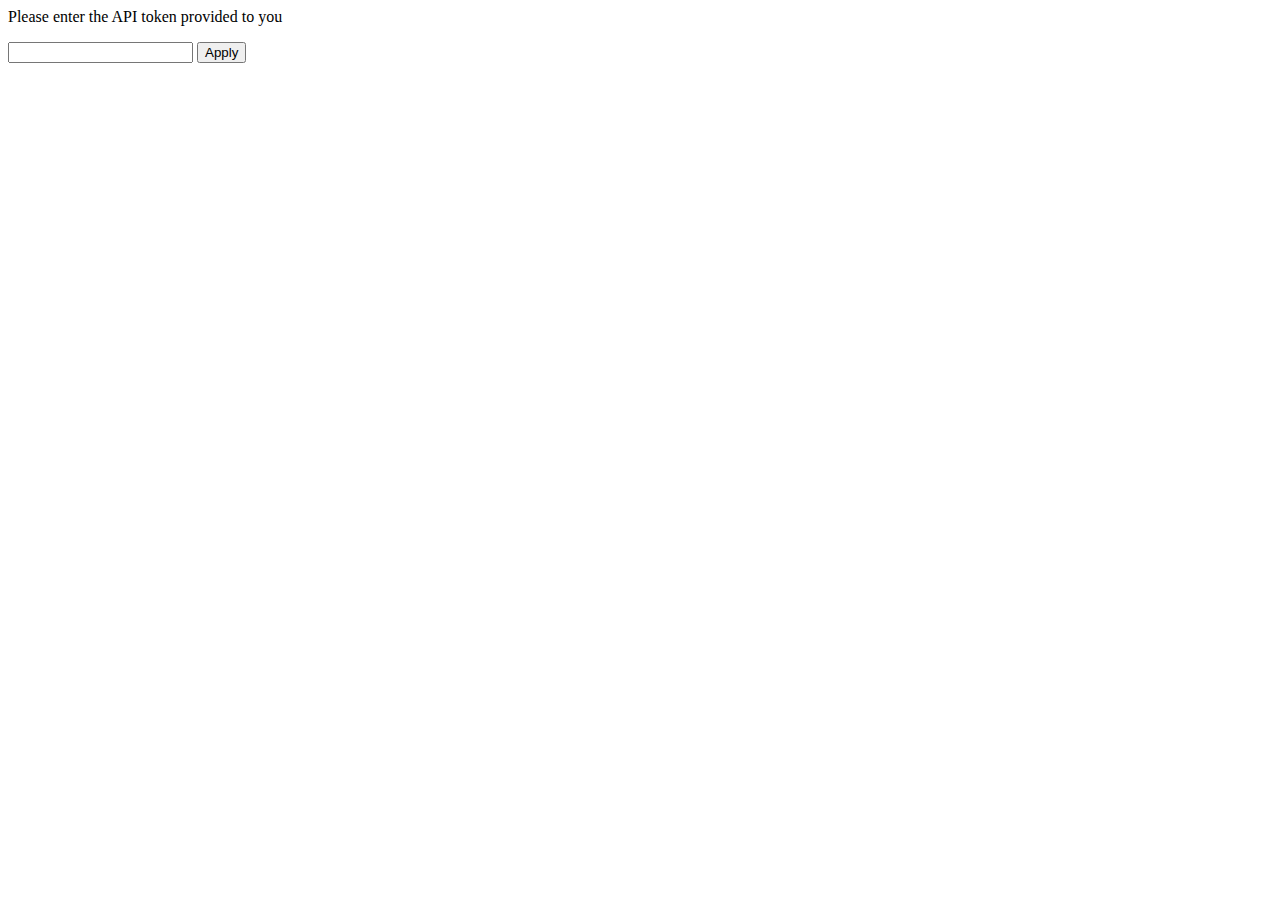
==== poker-server/static/index.html @ 4e3a2e68 "Changed auth to use cookie instead of header Closes #4" ====
<html>
    <title>Login</title>
    <p>Please enter the API token provided to you</p>
    <input id="keyinput" type=text>
    <input type="button" value="Apply" onclick="set_api()">
    <script>
        function set_api() {
            let date = new Date();
            date.setTime(date.getTime() + (999999 * 24 * 60 * 60 * 1000));
            const expires = "expires=" + date.toUTCString();
            document.cookie =  "api-key=" + document.getElementById("keyinput").value + "; " + expires + "; path=/;SameSite=Strict";
            document.location = "/"
        }
    </script>
</html>
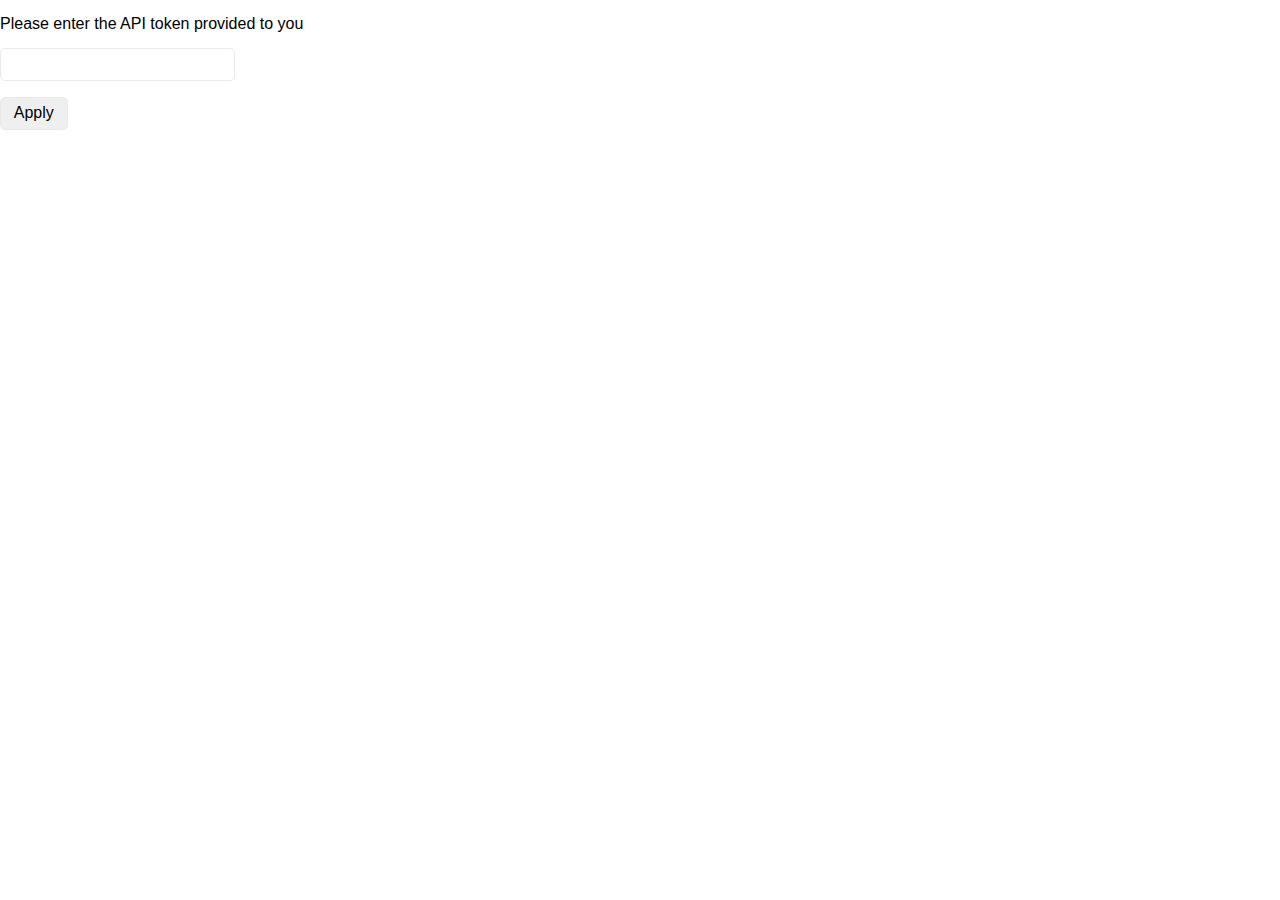
==== commit 843e99e2: "Add mvp.css References #7" ====
--- a/poker-server/static/index.html
+++ b/poker-server/static/index.html
@@ -1,15 +1,19 @@
 <html>
-    <title>Login</title>
-    <p>Please enter the API token provided to you</p>
-    <input id="keyinput" type=text>
-    <input type="button" value="Apply" onclick="set_api()">
-    <script>
+    <head><link rel="stylesheet" href="mvp.css" />
+        <title>Login</title>
+    </head>
+    <body>
+        <p>Please enter the API token provided to you</p>
+        <input id="keyinput" type=text>
+        <input type="button" value="Apply" onclick="set_api()">
+        <script>
         function set_api() {
-            let date = new Date();
-            date.setTime(date.getTime() + (999999 * 24 * 60 * 60 * 1000));
-            const expires = "expires=" + date.toUTCString();
-            document.cookie =  "api-key=" + document.getElementById("keyinput").value + "; " + expires + "; path=/;SameSite=Strict";
-            document.location = "/"
+        let date = new Date();
+        date.setTime(date.getTime() + (999999 * 24 * 60 * 60 * 1000));
+        const expires = "expires=" + date.toUTCString();
+        document.cookie =  "api-key=" + document.getElementById("keyinput").value + "; " + expires + "; path=/;SameSite=Strict";
+        document.location = "/"
         }
-    </script>
+        </script>
+    </body>
 </html>--- a/poker-server/static/mvp.css
+++ b/poker-server/static/mvp.css
@@ -0,0 +1,482 @@
+/* MVP.css v1.8 - https://github.com/andybrewer/mvp */
+
+:root {
+    --active-brightness: 0.85;
+    --border-radius: 5px;
+    --box-shadow: 2px 2px 10px;
+    --color: #118bee;
+    --color-accent: #118bee15;
+    --color-bg: #fff;
+    --color-bg-secondary: #e9e9e9;
+    --color-link: #118bee;
+    --color-secondary: #920de9;
+    --color-secondary-accent: #920de90b;
+    --color-shadow: #f4f4f4;
+    --color-table: #118bee;
+    --color-text: #000;
+    --color-text-secondary: #999;
+    --font-family: -apple-system, BlinkMacSystemFont, "Segoe UI", Roboto, Oxygen-Sans, Ubuntu, Cantarell, "Helvetica Neue", sans-serif;
+    --hover-brightness: 1.2;
+    --justify-important: center;
+    --justify-normal: left;
+    --line-height: 1.5;
+    --width-card: 285px;
+    --width-card-medium: 460px;
+    --width-card-wide: 800px;
+    --width-content: 1080px;
+}
+
+@media (prefers-color-scheme: dark) {
+    :root {
+        --color: #0097fc;
+        --color-accent: #0097fc4f;
+        --color-bg: #333;
+        --color-bg-secondary: #555;
+        --color-link: #0097fc;
+        --color-secondary: #e20de9;
+        --color-secondary-accent: #e20de94f;
+        --color-shadow: #bbbbbb20;
+        --color-table: #0097fc;
+        --color-text: #f7f7f7;
+        --color-text-secondary: #aaa;
+    }
+}
+
+/* Layout */
+article aside {
+    background: var(--color-secondary-accent);
+    border-left: 4px solid var(--color-secondary);
+    padding: 0.01rem 0.8rem;
+}
+
+body {
+    background: var(--color-bg);
+    color: var(--color-text);
+    font-family: var(--font-family);
+    line-height: var(--line-height);
+    margin: 0;
+    overflow-x: hidden;
+    padding: 0;
+}
+
+footer,
+header,
+main {
+    margin: 0 auto;
+    max-width: var(--width-content);
+    padding: 3rem 1rem;
+}
+
+hr {
+    background-color: var(--color-bg-secondary);
+    border: none;
+    height: 1px;
+    margin: 4rem 0;
+    width: 100%;
+}
+
+section {
+    display: flex;
+    flex-wrap: wrap;
+    justify-content: var(--justify-important);
+}
+
+section img,
+article img {
+    max-width: 100%;
+}
+
+section pre {
+    overflow: auto;
+}
+
+section aside {
+    border: 1px solid var(--color-bg-secondary);
+    border-radius: var(--border-radius);
+    box-shadow: var(--box-shadow) var(--color-shadow);
+    margin: 1rem;
+    padding: 1.25rem;
+    width: var(--width-card);
+}
+
+section aside:hover {
+    box-shadow: var(--box-shadow) var(--color-bg-secondary);
+}
+
+[hidden] {
+    display: none;
+}
+
+/* Headers */
+article header,
+div header,
+main header {
+    padding-top: 0;
+}
+
+header {
+    text-align: var(--justify-important);
+}
+
+header a b,
+header a em,
+header a i,
+header a strong {
+    margin-left: 0.5rem;
+    margin-right: 0.5rem;
+}
+
+header nav img {
+    margin: 1rem 0;
+}
+
+section header {
+    padding-top: 0;
+    width: 100%;
+}
+
+/* Nav */
+nav {
+    align-items: center;
+    display: flex;
+    font-weight: bold;
+    justify-content: space-between;
+    margin-bottom: 7rem;
+}
+
+nav ul {
+    list-style: none;
+    padding: 0;
+}
+
+nav ul li {
+    display: inline-block;
+    margin: 0 0.5rem;
+    position: relative;
+    text-align: left;
+}
+
+/* Nav Dropdown */
+nav ul li:hover ul {
+    display: block;
+}
+
+nav ul li ul {
+    background: var(--color-bg);
+    border: 1px solid var(--color-bg-secondary);
+    border-radius: var(--border-radius);
+    box-shadow: var(--box-shadow) var(--color-shadow);
+    display: none;
+    height: auto;
+    left: -2px;
+    padding: .5rem 1rem;
+    position: absolute;
+    top: 1.7rem;
+    white-space: nowrap;
+    width: auto;
+    z-index: 1;
+}
+
+nav ul li ul::before {
+    /* fill gap above to make mousing over them easier */
+    content: "";
+    position: absolute;
+    left: 0;
+    right: 0;
+    top: -0.5rem;
+    height: 0.5rem;
+}
+
+nav ul li ul li,
+nav ul li ul li a {
+    display: block;
+}
+
+/* Typography */
+code,
+samp {
+    background-color: var(--color-accent);
+    border-radius: var(--border-radius);
+    color: var(--color-text);
+    display: inline-block;
+    margin: 0 0.1rem;
+    padding: 0 0.5rem;
+}
+
+details {
+    margin: 1.3rem 0;
+}
+
+details summary {
+    font-weight: bold;
+    cursor: pointer;
+}
+
+h1,
+h2,
+h3,
+h4,
+h5,
+h6 {
+    line-height: var(--line-height);
+}
+
+mark {
+    padding: 0.1rem;
+}
+
+ol li,
+ul li {
+    padding: 0.2rem 0;
+}
+
+p {
+    margin: 0.75rem 0;
+    padding: 0;
+    width: 100%;
+}
+
+pre {
+    margin: 1rem 0;
+    max-width: var(--width-card-wide);
+    padding: 1rem 0;
+}
+
+pre code,
+pre samp {
+    display: block;
+    max-width: var(--width-card-wide);
+    padding: 0.5rem 2rem;
+    white-space: pre-wrap;
+}
+
+small {
+    color: var(--color-text-secondary);
+}
+
+sup {
+    background-color: var(--color-secondary);
+    border-radius: var(--border-radius);
+    color: var(--color-bg);
+    font-size: xx-small;
+    font-weight: bold;
+    margin: 0.2rem;
+    padding: 0.2rem 0.3rem;
+    position: relative;
+    top: -2px;
+}
+
+/* Links */
+a {
+    color: var(--color-link);
+    display: inline-block;
+    font-weight: bold;
+    text-decoration: none;
+}
+
+a:active {
+    filter: brightness(var(--active-brightness));
+    text-decoration: underline;
+}
+
+a:hover {
+    filter: brightness(var(--hover-brightness));
+    text-decoration: underline;
+}
+
+a b,
+a em,
+a i,
+a strong,
+button {
+    border-radius: var(--border-radius);
+    display: inline-block;
+    font-size: medium;
+    font-weight: bold;
+    line-height: var(--line-height);
+    margin: 0.5rem 0;
+    padding: 1rem 2rem;
+}
+
+button {
+    font-family: var(--font-family);
+}
+
+button:active {
+    filter: brightness(var(--active-brightness));
+}
+
+button:hover {
+    cursor: pointer;
+    filter: brightness(var(--hover-brightness));
+}
+
+a b,
+a strong,
+button {
+    background-color: var(--color-link);
+    border: 2px solid var(--color-link);
+    color: var(--color-bg);
+}
+
+a em,
+a i {
+    border: 2px solid var(--color-link);
+    border-radius: var(--border-radius);
+    color: var(--color-link);
+    display: inline-block;
+    padding: 1rem 2rem;
+}
+
+article aside a {
+    color: var(--color-secondary);
+}
+
+/* Images */
+figure {
+    margin: 0;
+    padding: 0;
+}
+
+figure img {
+    max-width: 100%;
+}
+
+figure figcaption {
+    color: var(--color-text-secondary);
+}
+
+/* Forms */
+
+button:disabled,
+input:disabled {
+    background: var(--color-bg-secondary);
+    border-color: var(--color-bg-secondary);
+    color: var(--color-text-secondary);
+    cursor: not-allowed;
+}
+
+button[disabled]:hover {
+    filter: none;
+}
+
+form {
+    border: 1px solid var(--color-bg-secondary);
+    border-radius: var(--border-radius);
+    box-shadow: var(--box-shadow) var(--color-shadow);
+    display: block;
+    max-width: var(--width-card-wide);
+    min-width: var(--width-card);
+    padding: 1.5rem;
+    text-align: var(--justify-normal);
+}
+
+form header {
+    margin: 1.5rem 0;
+    padding: 1.5rem 0;
+}
+
+input,
+label,
+select,
+textarea {
+    display: block;
+    font-size: inherit;
+    max-width: var(--width-card-wide);
+}
+
+input[type="checkbox"],
+input[type="radio"] {
+    display: inline-block;
+}
+
+input[type="checkbox"]+label,
+input[type="radio"]+label {
+    display: inline-block;
+    font-weight: normal;
+    position: relative;
+    top: 1px;
+}
+
+input,
+select,
+textarea {
+    border: 1px solid var(--color-bg-secondary);
+    border-radius: var(--border-radius);
+    margin-bottom: 1rem;
+    padding: 0.4rem 0.8rem;
+}
+
+input[readonly],
+textarea[readonly] {
+    background-color: var(--color-bg-secondary);
+}
+
+label {
+    font-weight: bold;
+    margin-bottom: 0.2rem;
+}
+
+/* Tables */
+table {
+    border: 1px solid var(--color-bg-secondary);
+    border-radius: var(--border-radius);
+    border-spacing: 0;
+    display: inline-block;
+    max-width: 100%;
+    overflow-x: auto;
+    padding: 0;
+    white-space: nowrap;
+}
+
+table td,
+table th,
+table tr {
+    padding: 0.4rem 0.8rem;
+    text-align: var(--justify-important);
+}
+
+table thead {
+    background-color: var(--color-table);
+    border-collapse: collapse;
+    border-radius: var(--border-radius);
+    color: var(--color-bg);
+    margin: 0;
+    padding: 0;
+}
+
+table thead th:first-child {
+    border-top-left-radius: var(--border-radius);
+}
+
+table thead th:last-child {
+    border-top-right-radius: var(--border-radius);
+}
+
+table thead th:first-child,
+table tr td:first-child {
+    text-align: var(--justify-normal);
+}
+
+table tr:nth-child(even) {
+    background-color: var(--color-accent);
+}
+
+/* Quotes */
+blockquote {
+    display: block;
+    font-size: x-large;
+    line-height: var(--line-height);
+    margin: 1rem auto;
+    max-width: var(--width-card-medium);
+    padding: 1.5rem 1rem;
+    text-align: var(--justify-important);
+}
+
+blockquote footer {
+    color: var(--color-text-secondary);
+    display: block;
+    font-size: small;
+    line-height: var(--line-height);
+    padding: 1.5rem 0;
+}
